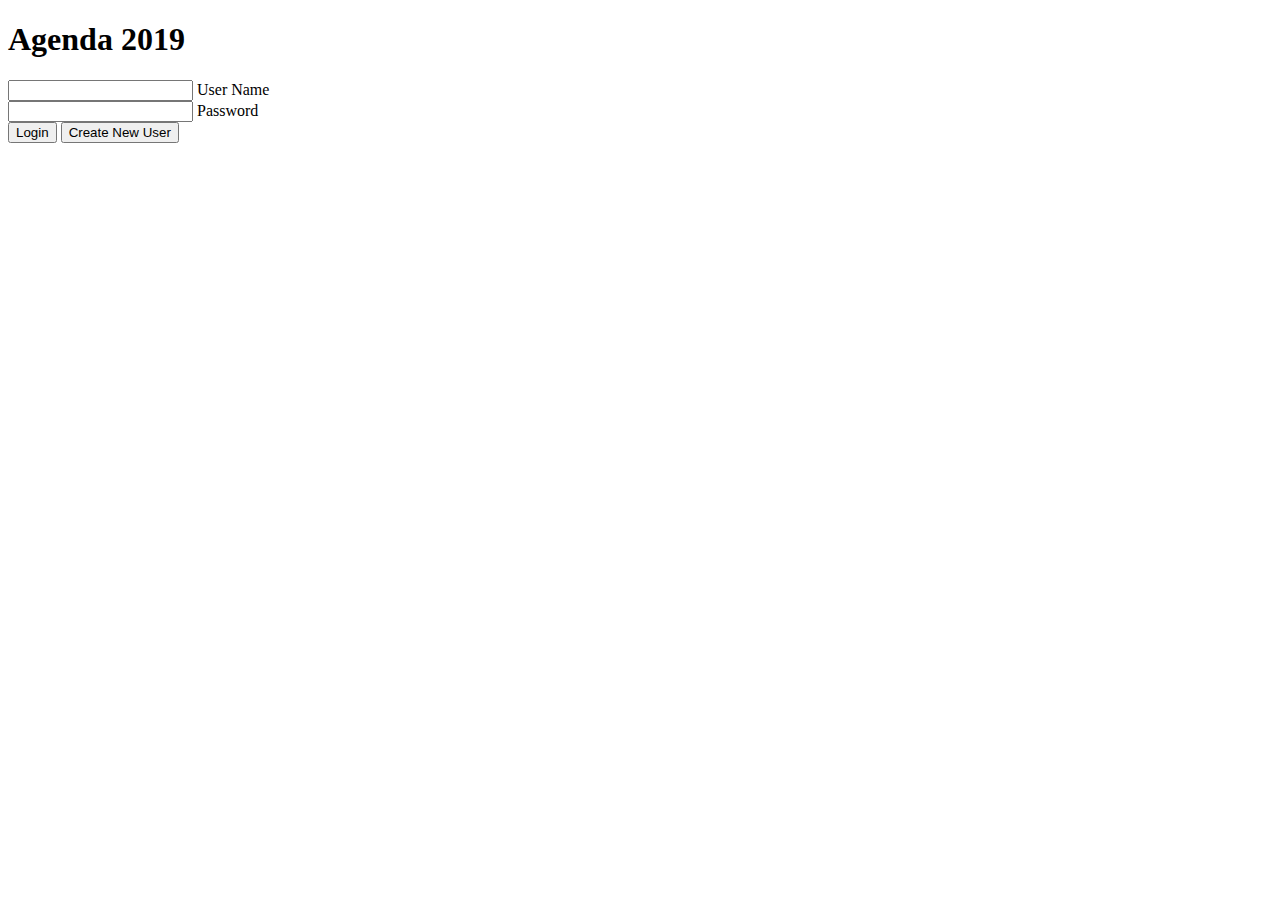
==== index.html @ cf10b3c0 "Index creado" ====
<!DOCTYPE html>
<html>
<head>
	<title>AGENDA</title>
</head>
<body>
<h1>Agenda 2019</h1>
<input type="text" name="usuario">
<label>User Name</label>
<br>
<input type="text" name="pass">
<label>Password</label>
<br>
<button>Login</button>
<button>Create New User</button>
</body>
</html>
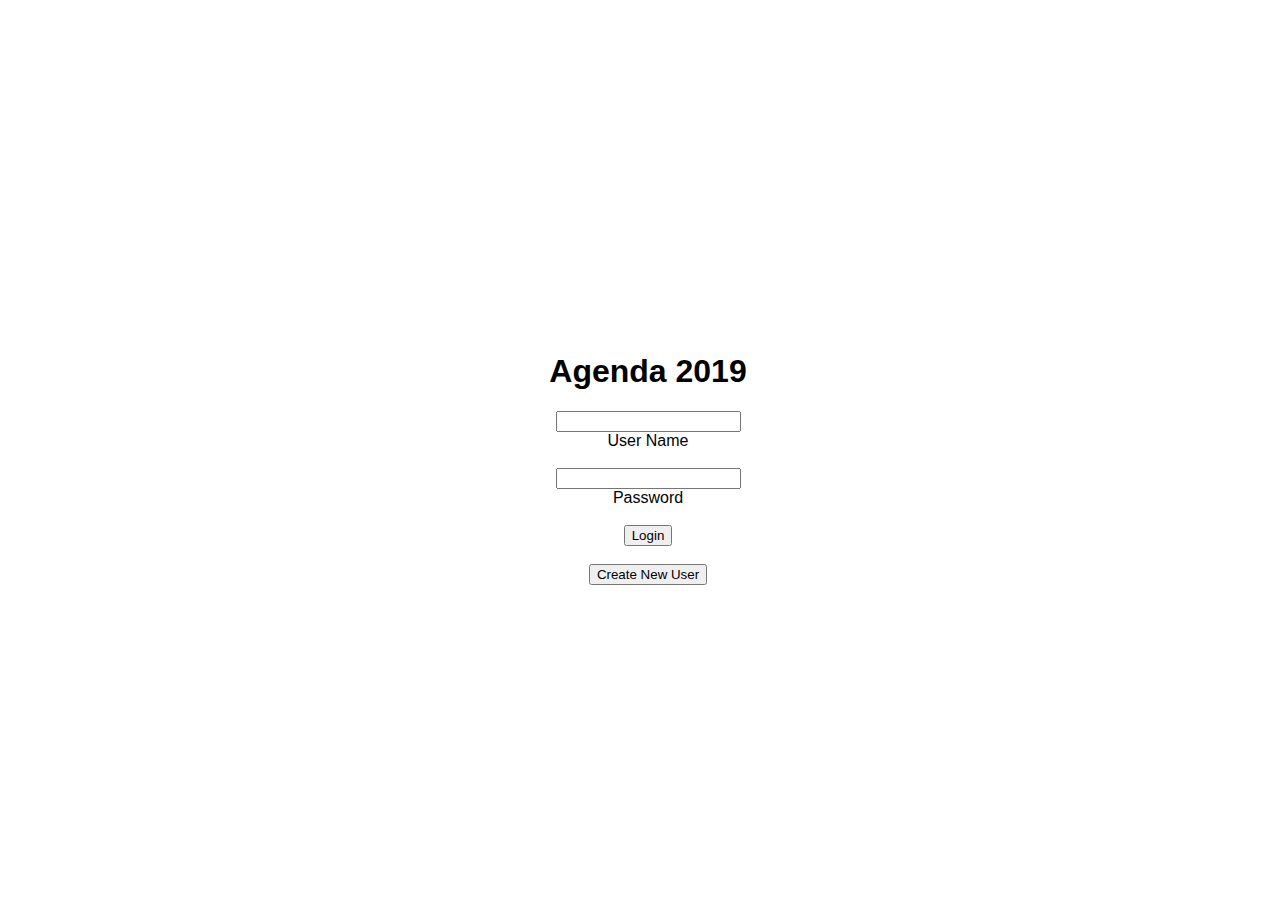
==== commit 18819fa0: "estilo agregado a index" ====
--- a/index.html
+++ b/index.html
@@ -2,8 +2,9 @@
 <html>
 <head>
 	<title>AGENDA</title>
+	<link rel="stylesheet" type="text/css" href="estilo.css">
 </head>
-<body>
+<body id="one">
 <h1>Agenda 2019</h1>
 <input type="text" name="usuario">
 <label>User Name</label>
@@ -12,6 +13,7 @@
 <label>Password</label>
 <br>
 <button>Login</button>
+<br>
 <button>Create New User</button>
 </body>
 </html>--- a/estilo.css
+++ b/estilo.css
@@ -0,0 +1,26 @@
+#one{
+	background-color: $blue-dark;
+ 	background-image: url(http://www.cfdesigner.com/codepen/rocket-page-bkg.png);
+  	background-position: center;
+  	background-size: cover;
+  	font-family: 'Open Sans', sans-serif;
+  	font-size: 100%;
+  	height: 100vh;
+  	letter-spacing: (0.5/16)+rem;
+  	line-height: (24/16)+rem;
+  	position: relative;
+  	width: 100vw;
+  	display: flex;
+  	flex-direction: column;
+  	align-items: center;
+  	justify-content: center;
+}
+
+#footer{
+	display: block;
+  	position: absolute;
+  	bottom: 20px;
+  	font-size: (14/16)+em;
+  	text-align: center;
+  	width: 100%;
+}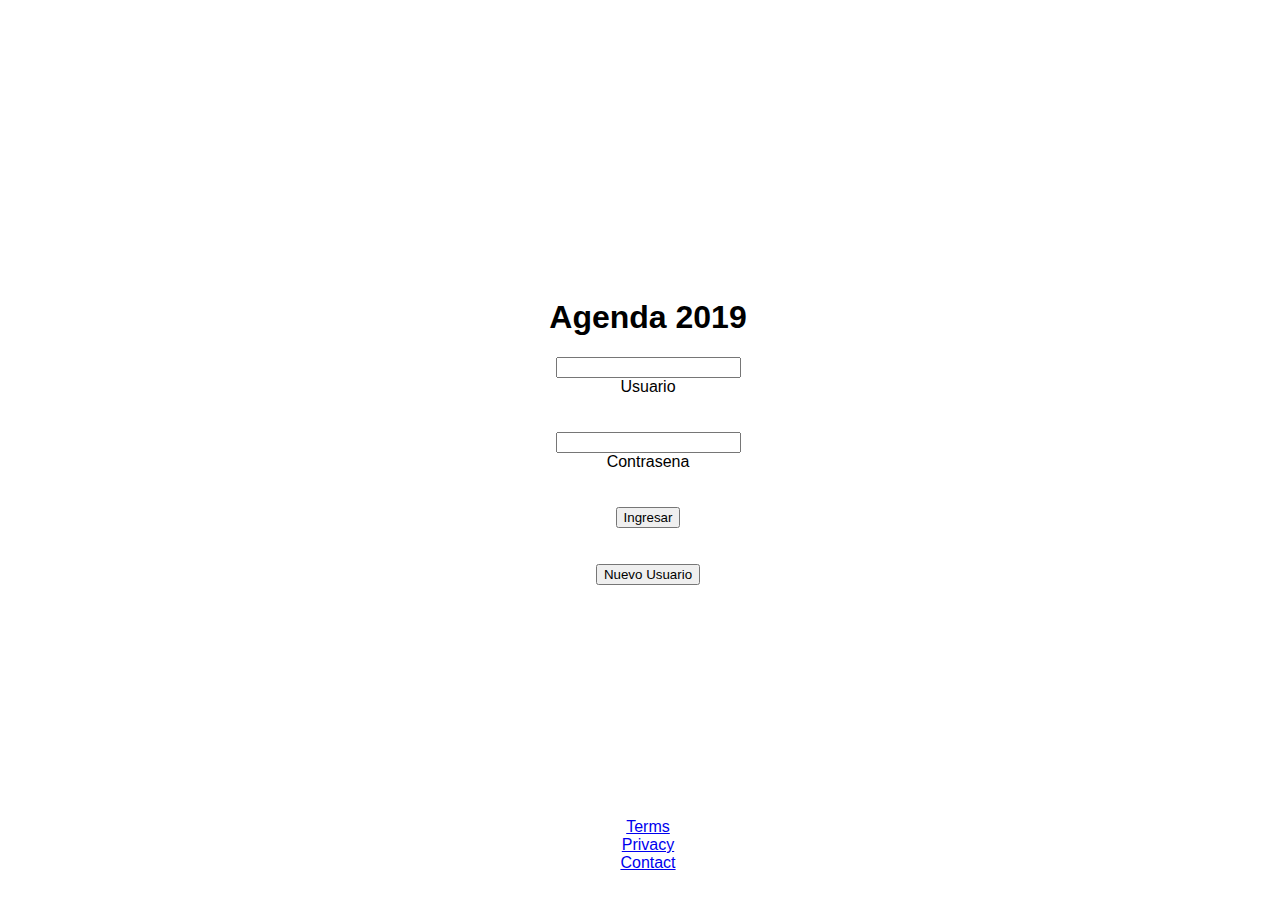
==== commit 2b9036bf: "Cambios index y css" ====
--- a/index.html
+++ b/index.html
@@ -7,13 +7,26 @@
 <body id="one">
 <h1>Agenda 2019</h1>
 <input type="text" name="usuario">
-<label>User Name</label>
+<label>Usuario</label>
+<br>
 <br>
 <input type="text" name="pass">
-<label>Password</label>
+<label>Contrasena</label>
 <br>
-<button>Login</button>
 <br>
-<button>Create New User</button>
+<button>Ingresar</button>
+<br>
+<br>
+<button>Nuevo Usuario</button>
+<br>
+<br>
+<br>
+<div id="footer">
+  <ul>
+    <li><a href="#">Terms</a></li>
+    <li><a href="#">Privacy</a></li>
+    <li><a href="#">Contact</a></li>
+  </ul>
+</div>
 </body>
 </html>--- a/estilo.css
+++ b/estilo.css
@@ -23,4 +23,8 @@
   	font-size: (14/16)+em;
   	text-align: center;
   	width: 100%;
+}
+
+ul{
+   padding: 0; 
 }